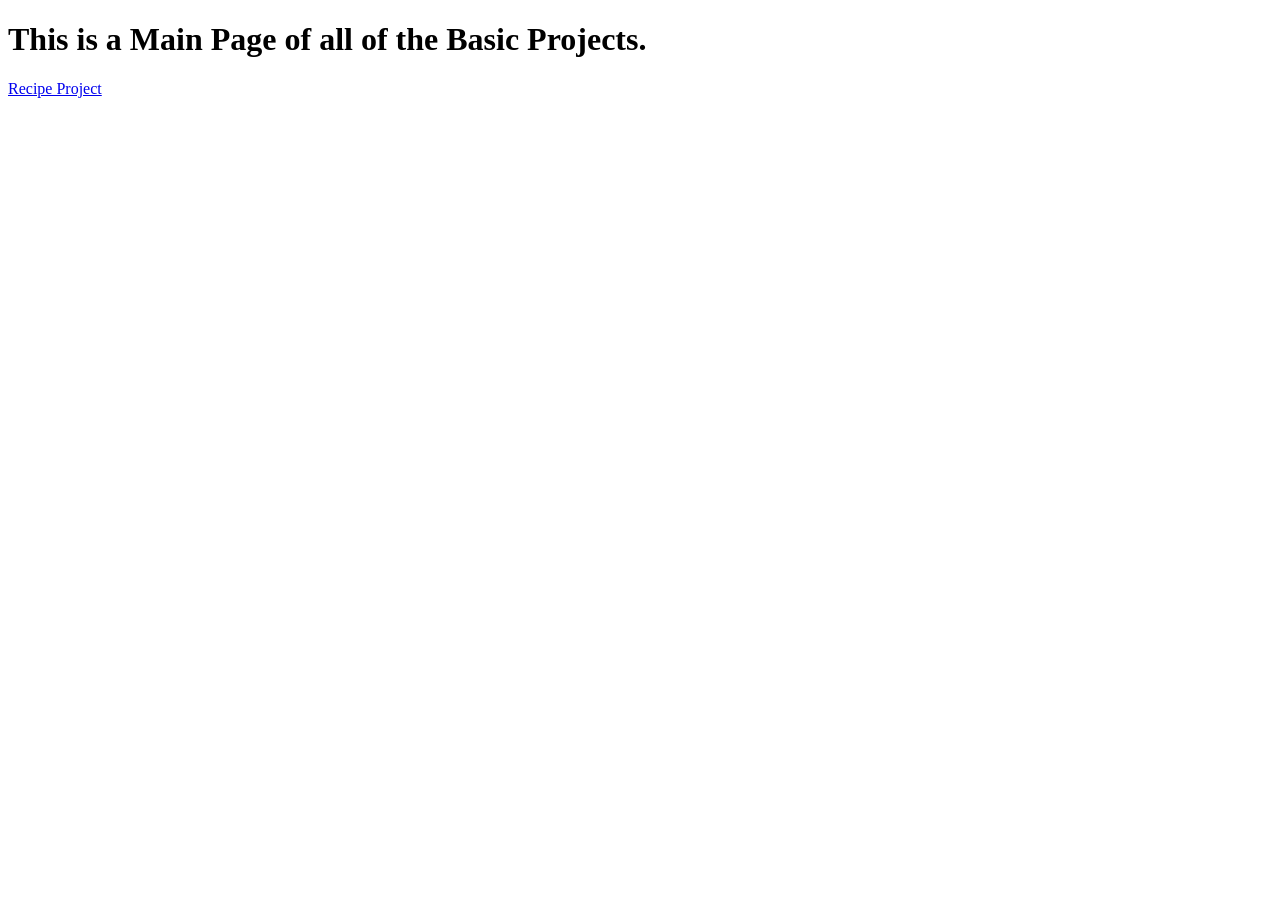
==== index.html @ 3aa5cce7 "completed recipe page added" ====
<!DOCTYPE html>
<html lang="en">

    <head>
        <meta charset="UTF-8">
        <meta name="viewport" content="width=device-width, initial-scale=1.0">
        <title>homePage</title>
    </head>

    <body>
        <h1>This is a Main Page of all of the Basic Projects.</h1>
        <a href="./recipePage/recipeIndex.html">Recipe Project</a>
    </body>

</html>
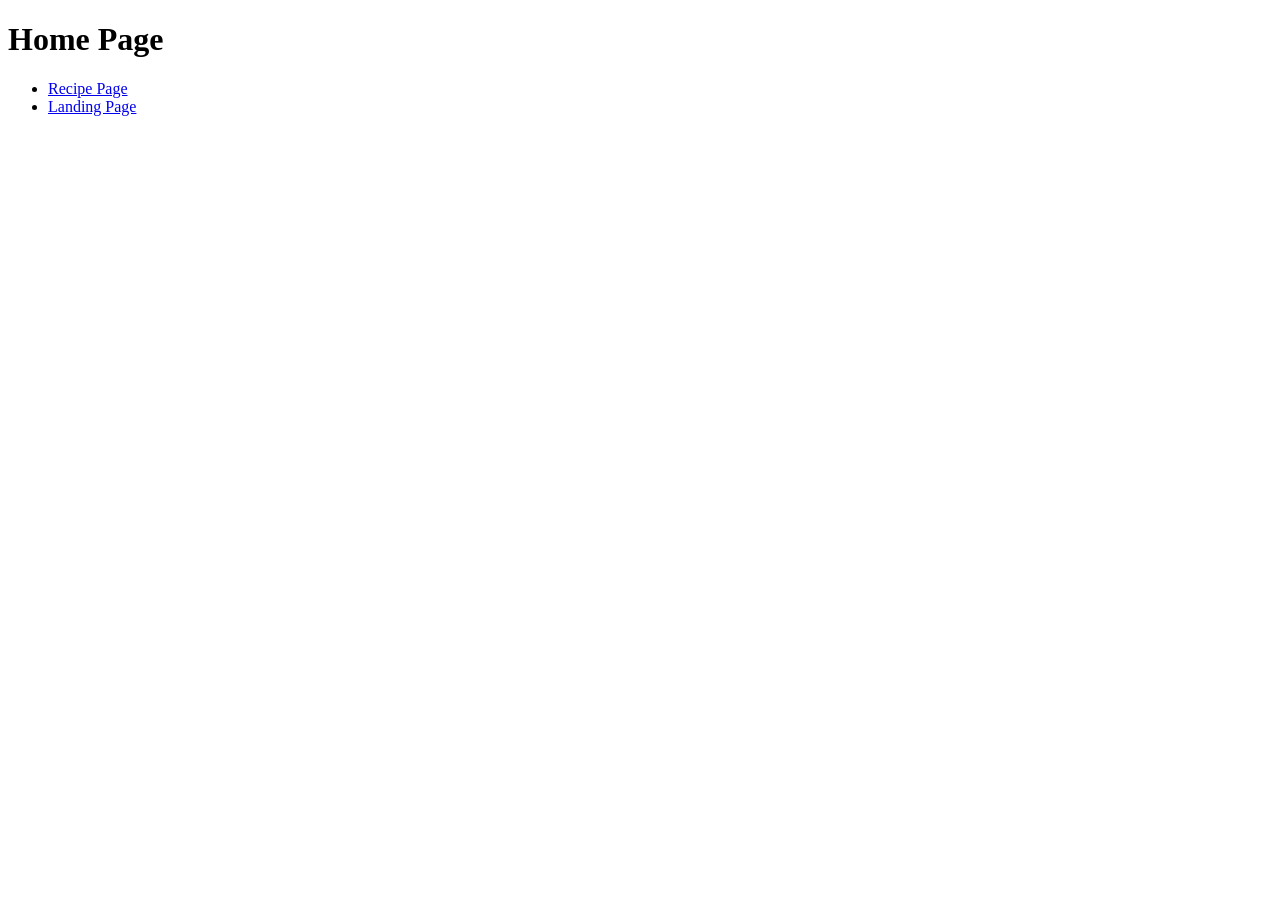
==== commit 57743a84: "finished landing page added" ====
--- a/index.html
+++ b/index.html
@@ -8,8 +8,19 @@
     </head>
 
     <body>
-        <h1>This is a Main Page of all of the Basic Projects.</h1>
-        <a href="./recipePage/recipeIndex.html">Recipe Project</a>
+        <h1>Home Page</h1>
+
+        <ul>
+            <li><a href="./recipePage/recipeIndex.html">Recipe Page</a></li>
+            <li><a href="./landingPage/index.html">Landing Page</a></li>
+        </ul>
+        
+        
+
+
+        
+
+
     </body>
 
 </html>
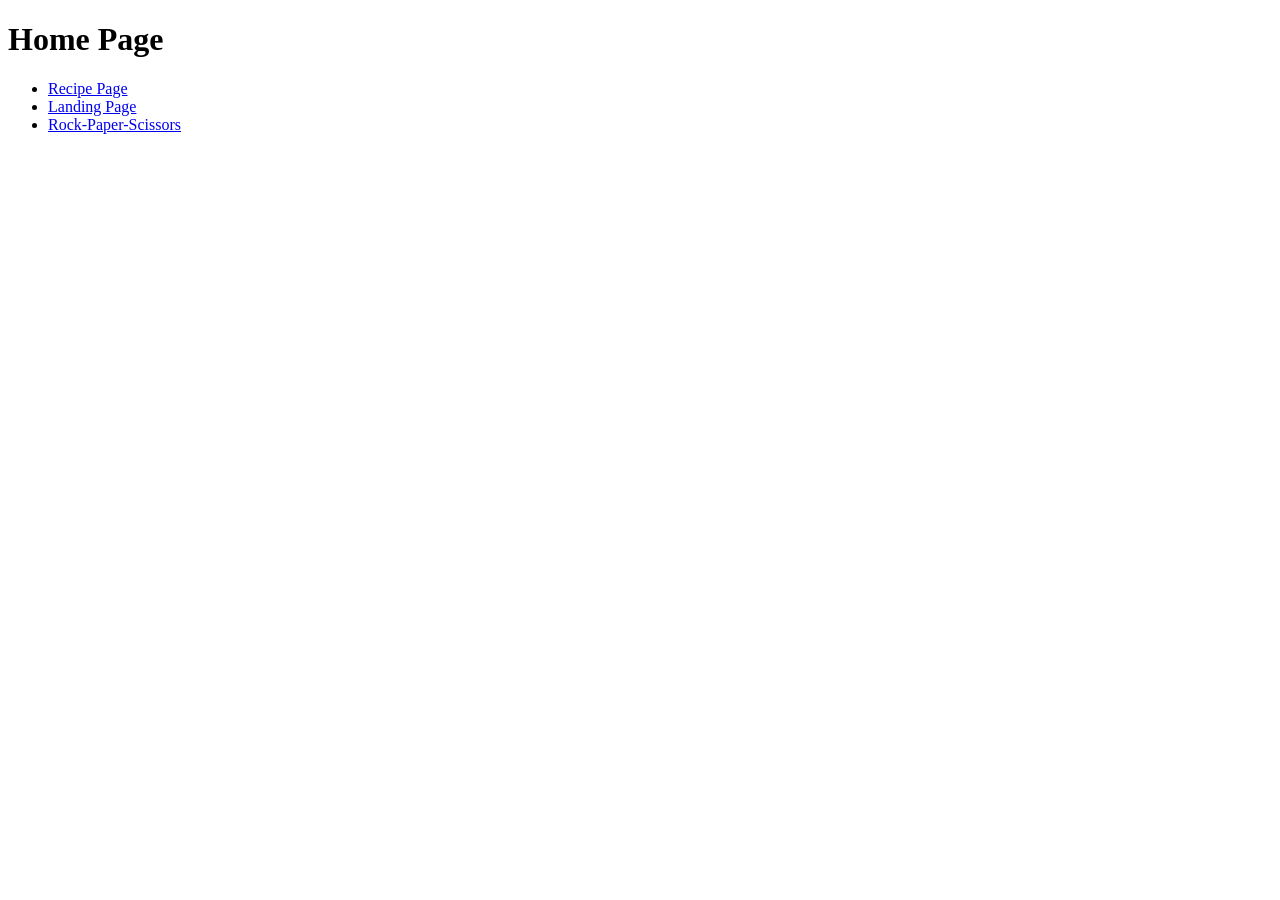
==== commit 020ecf73: "Added a link to rock paper scissors page" ====
--- a/index.html
+++ b/index.html
@@ -13,14 +13,9 @@
         <ul>
             <li><a href="./recipePage/recipeIndex.html">Recipe Page</a></li>
             <li><a href="./landingPage/index.html">Landing Page</a></li>
+            <li><a href="./rockPaperScissors/index.html">Rock-Paper-Scissors</a></li>
         </ul>
         
-        
-
-
-        
-
-
     </body>
 
 </html>
